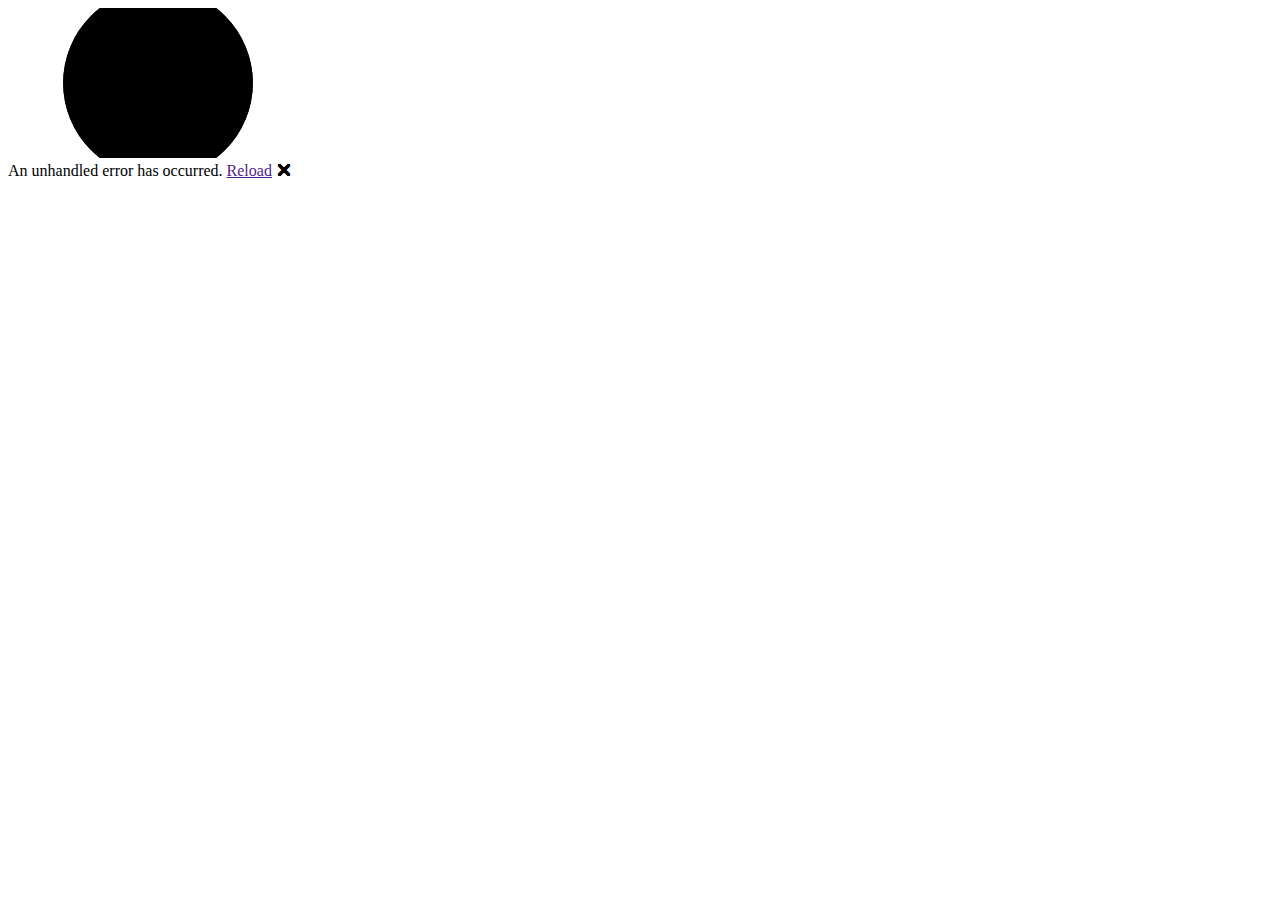
==== Web/wwwroot/index.html @ b5503e73 "intial blazor web assembly" ====
<!DOCTYPE html>
<html lang="en">

<head>
    <meta charset="utf-8" />
    <meta name="viewport" content="width=device-width, initial-scale=1.0, maximum-scale=1.0, user-scalable=no" />
    <title>Web</title>
    <base href="/" />
    <link href="css/bootstrap/bootstrap.min.css" rel="stylesheet" />
    <link href="css/app.css" rel="stylesheet" />
    <link rel="icon" type="image/png" href="favicon.png" />
    <link href="Web.styles.css" rel="stylesheet" />
</head>

<body>
    <div id="app">
        <svg class="loading-progress">
            <circle r="40%" cx="50%" cy="50%" />
            <circle r="40%" cx="50%" cy="50%" />
        </svg>
        <div class="loading-progress-text"></div>
    </div>

    <div id="blazor-error-ui">
        An unhandled error has occurred.
        <a href="" class="reload">Reload</a>
        <a class="dismiss">🗙</a>
    </div>
    <script src="_framework/blazor.webassembly.js"></script>
</body>

</html>
---- Web/wwwroot/css/app.css ----
@import url('open-iconic/font/css/open-iconic-bootstrap.min.css');

html, body {
    font-family: 'Helvetica Neue', Helvetica, Arial, sans-serif;
}

h1:focus {
    outline: none;
}

a, .btn-link {
    color: #0071c1;
}

.btn-primary {
    color: #fff;
    background-color: #1b6ec2;
    border-color: #1861ac;
}

.btn:focus, .btn:active:focus, .btn-link.nav-link:focus, .form-control:focus, .form-check-input:focus {
  box-shadow: 0 0 0 0.1rem white, 0 0 0 0.25rem #258cfb;
}

.content {
    padding-top: 1.1rem;
}

.valid.modified:not([type=checkbox]) {
    outline: 1px solid #26b050;
}

.invalid {
    outline: 1px solid red;
}

.validation-message {
    color: red;
}

#blazor-error-ui {
    background: lightyellow;
    bottom: 0;
    box-shadow: 0 -1px 2px rgba(0, 0, 0, 0.2);
    display: none;
    left: 0;
    padding: 0.6rem 1.25rem 0.7rem 1.25rem;
    position: fixed;
    width: 100%;
    z-index: 1000;
}

    #blazor-error-ui .dismiss {
        cursor: pointer;
        position: absolute;
        right: 0.75rem;
        top: 0.5rem;
    }

.blazor-error-boundary {
    background: url([data-uri]) no-repeat 1rem/1.8rem, #b32121;
    padding: 1rem 1rem 1rem 3.7rem;
    color: white;
}

    .blazor-error-boundary::after {
        content: "An error has occurred."
    }

.loading-progress {
    position: relative;
    display: block;
    width: 8rem;
    height: 8rem;
    margin: 20vh auto 1rem auto;
}

    .loading-progress circle {
        fill: none;
        stroke: #e0e0e0;
        stroke-width: 0.6rem;
        transform-origin: 50% 50%;
        transform: rotate(-90deg);
    }

        .loading-progress circle:last-child {
            stroke: #1b6ec2;
            stroke-dasharray: calc(3.141 * var(--blazor-load-percentage, 0%) * 0.8), 500%;
            transition: stroke-dasharray 0.05s ease-in-out;
        }

.loading-progress-text {
    position: absolute;
    text-align: center;
    font-weight: bold;
    inset: calc(20vh + 3.25rem) 0 auto 0.2rem;
}

    .loading-progress-text:after {
        content: var(--blazor-load-percentage-text, "Loading");
    }
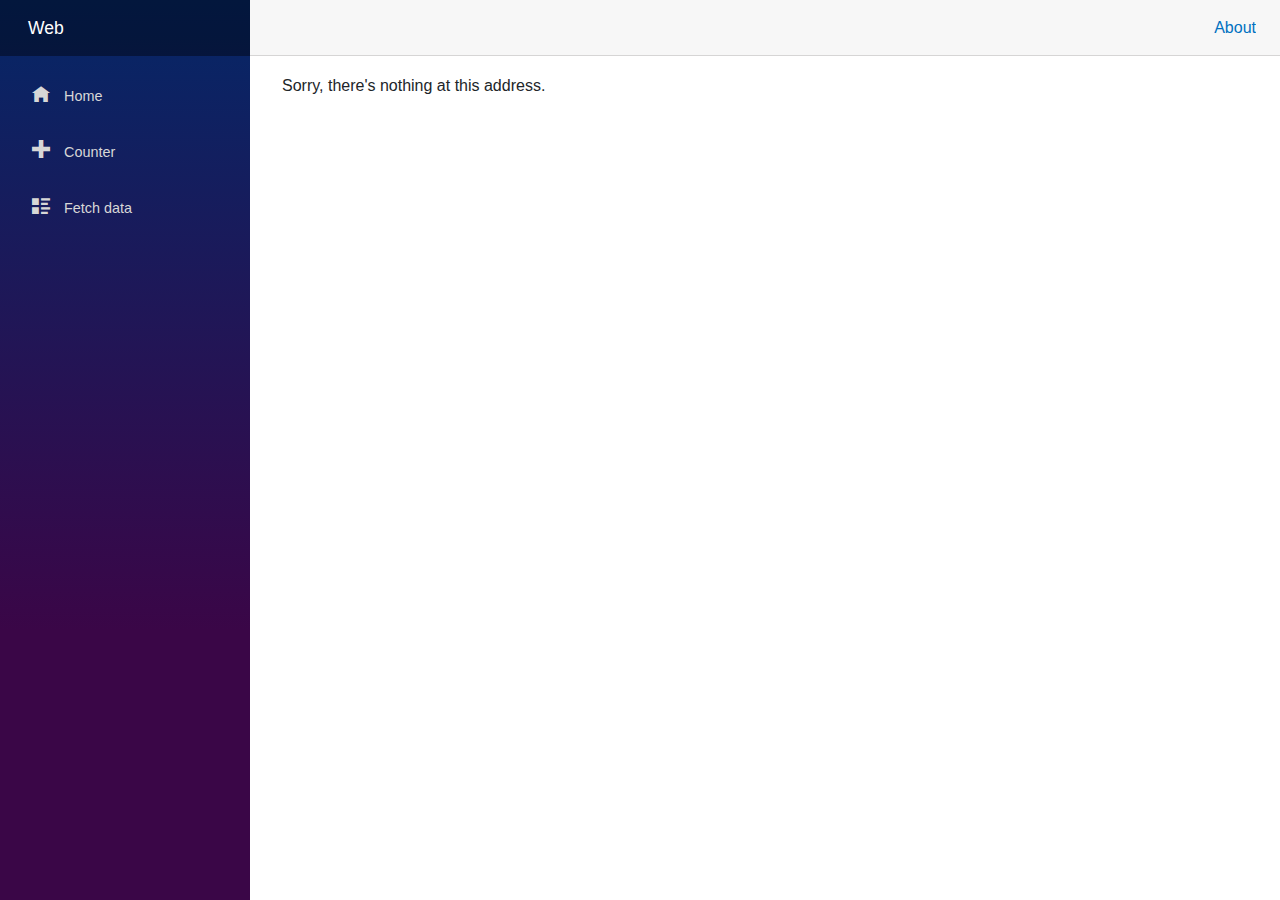
==== commit c42576ba: "added diretory name in base href" ====
--- a/Web/wwwroot/index.html
+++ b/Web/wwwroot/index.html
@@ -5,7 +5,7 @@
     <meta charset="utf-8" />
     <meta name="viewport" content="width=device-width, initial-scale=1.0, maximum-scale=1.0, user-scalable=no" />
     <title>Web</title>
-    <base href="/" />
+    <base href="/ToDoBlazor" />
     <link href="css/bootstrap/bootstrap.min.css" rel="stylesheet" />
     <link href="css/app.css" rel="stylesheet" />
     <link rel="icon" type="image/png" href="favicon.png" />
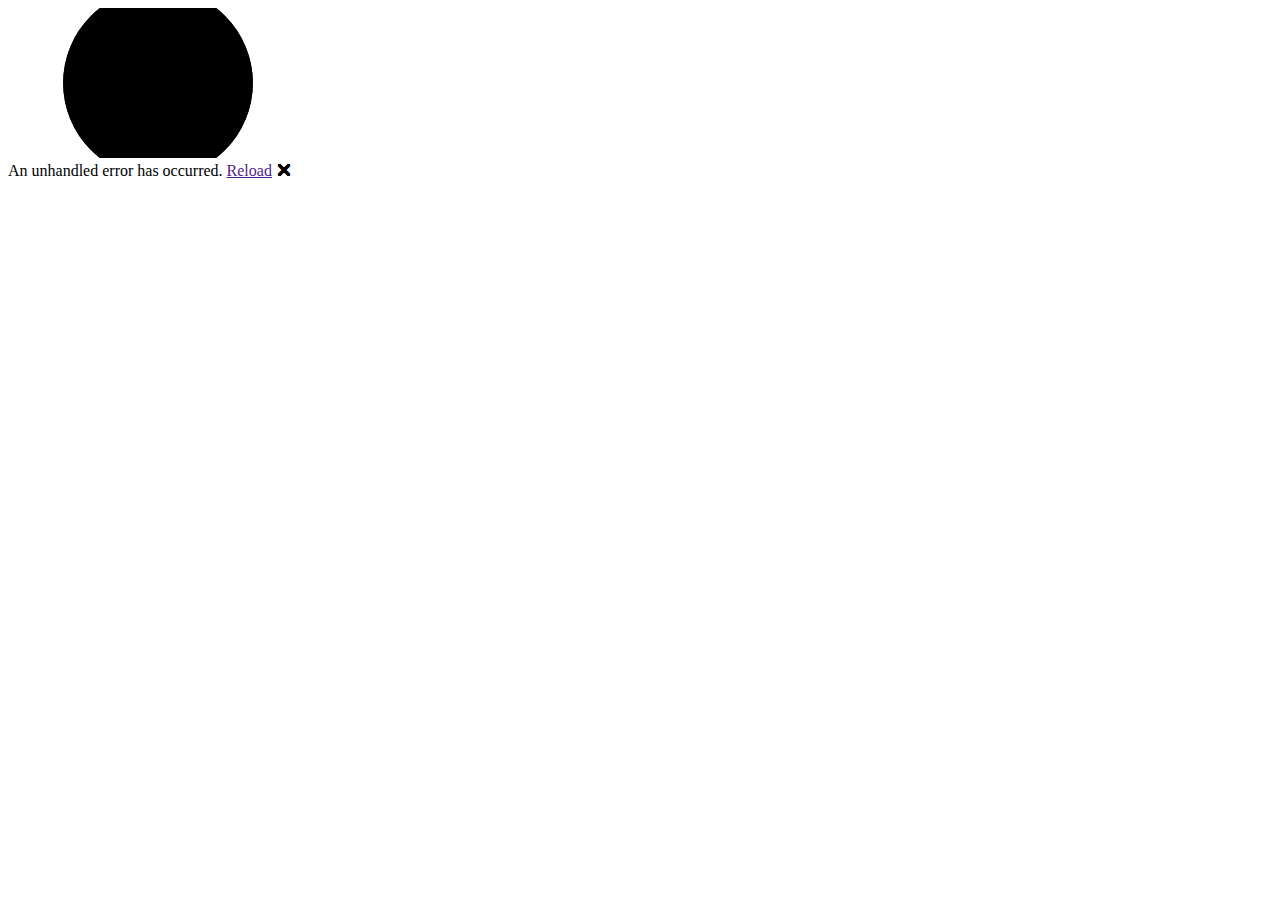
==== commit 56460d4f: "slash in wwwroot" ====
--- a/Web/wwwroot/index.html
+++ b/Web/wwwroot/index.html
@@ -5,7 +5,7 @@
     <meta charset="utf-8" />
     <meta name="viewport" content="width=device-width, initial-scale=1.0, maximum-scale=1.0, user-scalable=no" />
     <title>Web</title>
-    <base href="/ToDoBlazor" />
+    <base href="/ToDoBlazor/" />
     <link href="css/bootstrap/bootstrap.min.css" rel="stylesheet" />
     <link href="css/app.css" rel="stylesheet" />
     <link rel="icon" type="image/png" href="favicon.png" />
